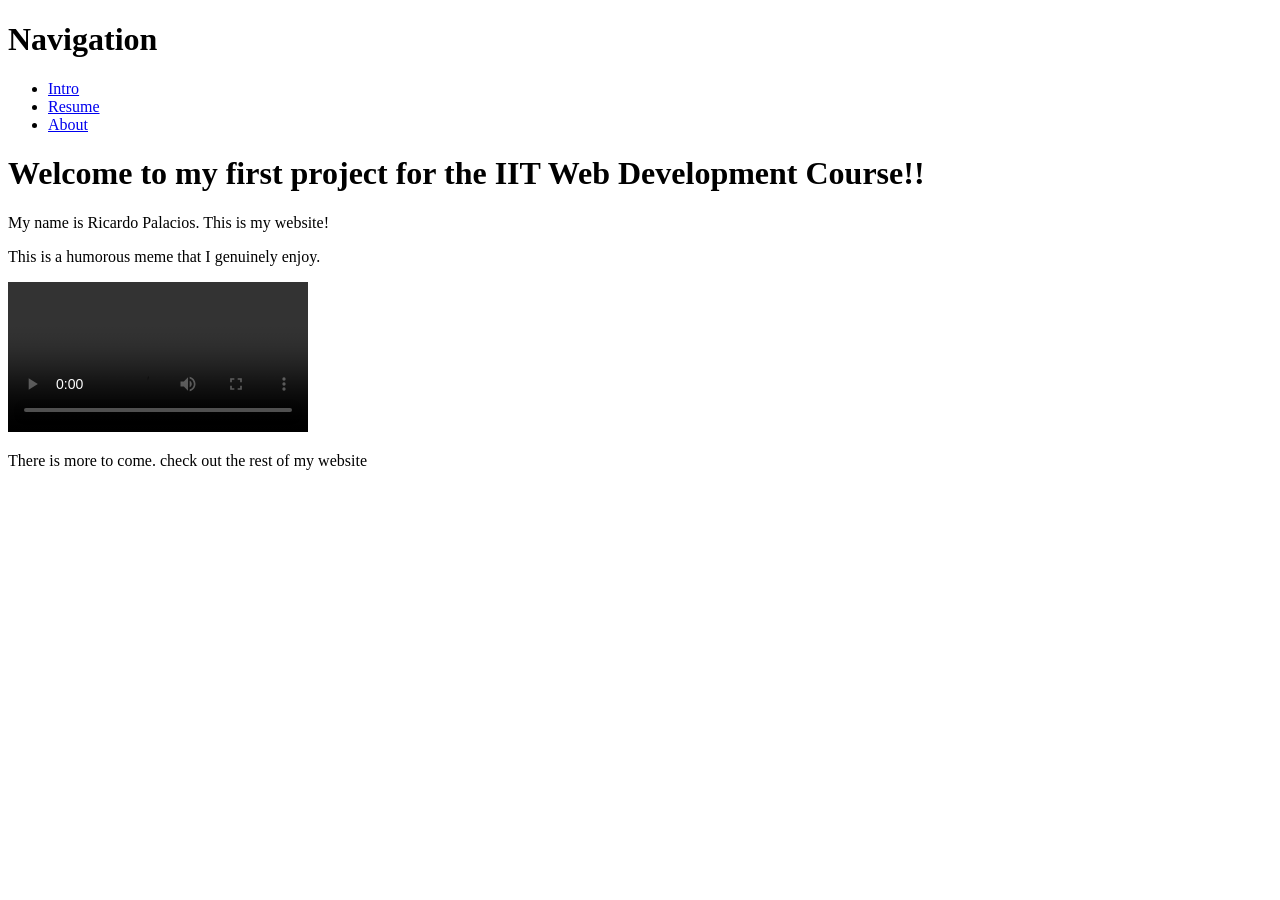
==== index.html @ d2f70c05 "yes" ====
<!DOCTYPE html>
<html lang="en">
  <head>
    <meta charset="UTF-8">
    <title>project 1: Main Page</title>
  </head>
  
  <body>
    <h1>Navigation</h1>
	<ul>
	  <li><a href="index.html">Intro</a></li>
	  <li><a href="Resume.html">Resume</a></li>
	  <li><a href="About.html">About</a></li>
	</ul>
	<div id="words">
	<header id="header">
	  <h1>Welcome to my first project for the IIT Web Development Course!!</h1>
	</header>
	</div>
	<div id="introduction">
	  <p> My name is Ricardo Palacios. This is my website!</p>
	  <div>
	  </div>
	  <p>This is a humorous meme that I genuinely enjoy.</p>
	  
	  
	  <div id="main">
		<video controls>
			<source src="videos/video-www_instagram_com-16312228482801.mp4" type="video/mp4">
		</video>
	  </div>
		
	  <div>
	    <p>There is more to come. check out the rest of my website</p>
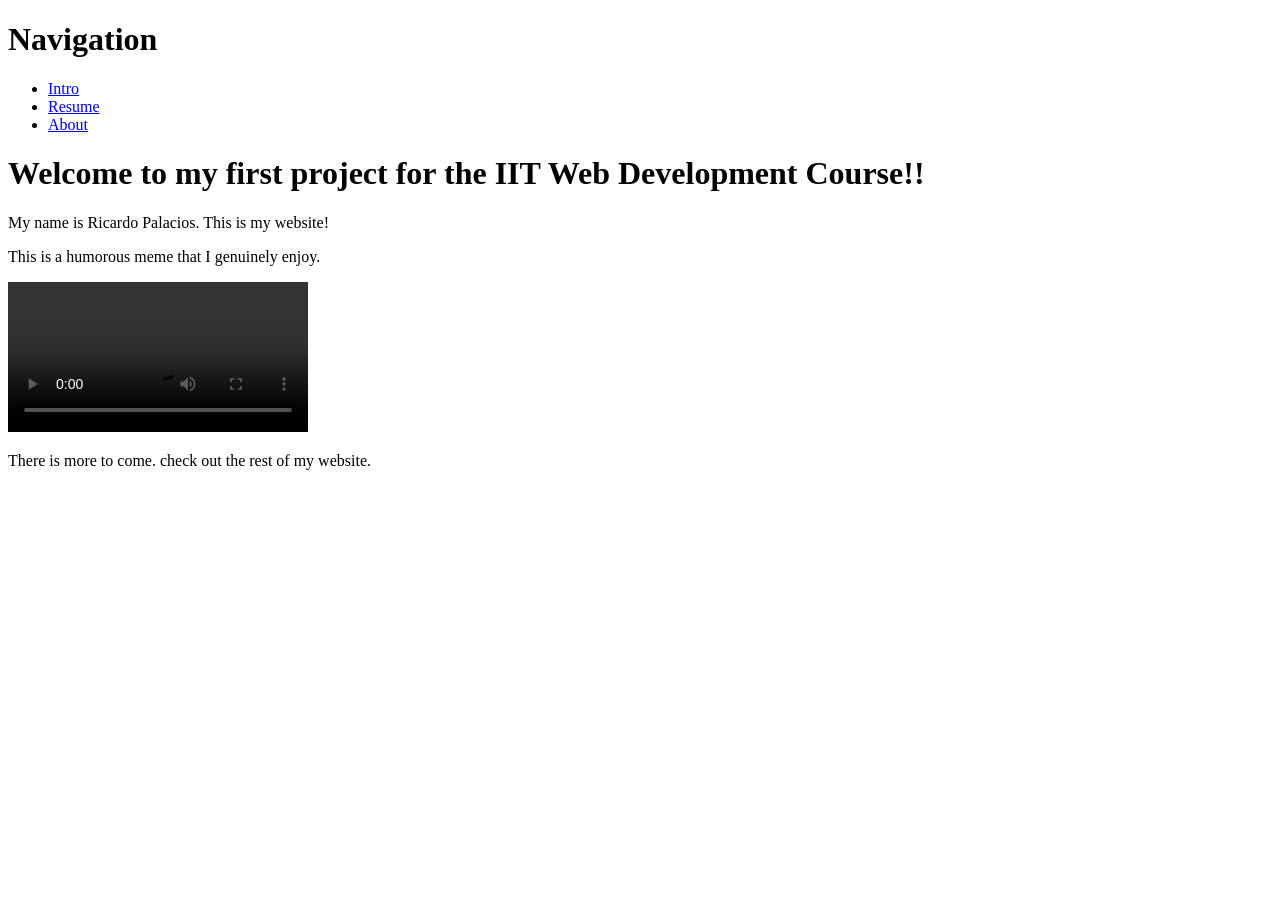
==== commit 0601c8e1: "some images to my About_Me page" ====
--- a/index.html
+++ b/index.html
@@ -31,4 +31,4 @@
 	  </div>
 		
 	  <div>
-	    <p>There is more to come. check out the rest of my website</p>+	    <p>There is more to come. check out the rest of my website.</p>
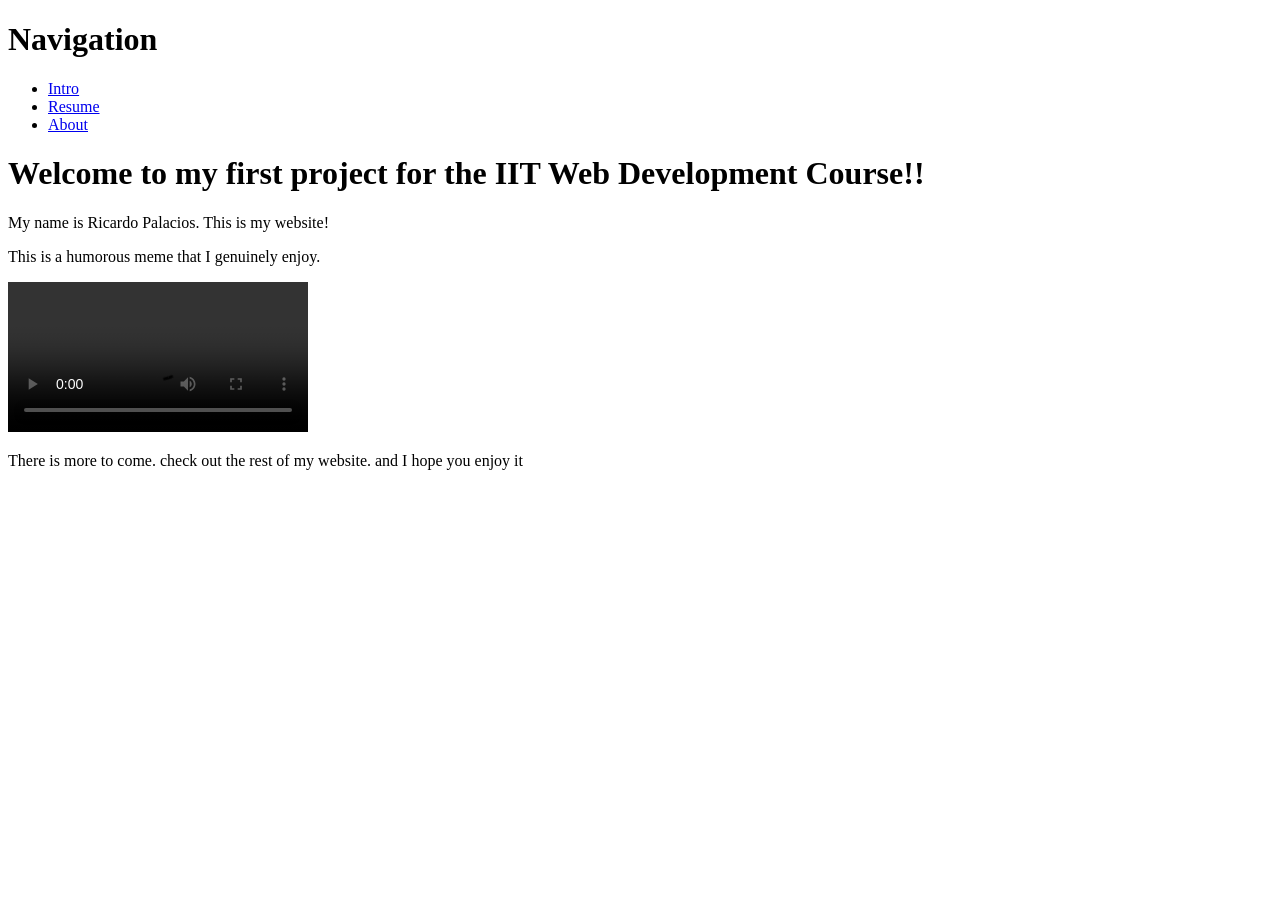
==== commit f41b6185: "nevermind" ====
--- a/index.html
+++ b/index.html
@@ -17,7 +17,6 @@
 	  <h1>Welcome to my first project for the IIT Web Development Course!!</h1>
 	</header>
 	</div>
-	<div id="introduction">
 	  <p> My name is Ricardo Palacios. This is my website!</p>
 	  <div>
 	  </div>
@@ -30,5 +29,7 @@
 		</video>
 	  </div>
 		
-	  <div>
-	    <p>There is more to come. check out the rest of my website.</p>+	    <p>There is more to come. check out the rest of my website. and I hope you enjoy it</p>
+		
+	</body>
+	</html>
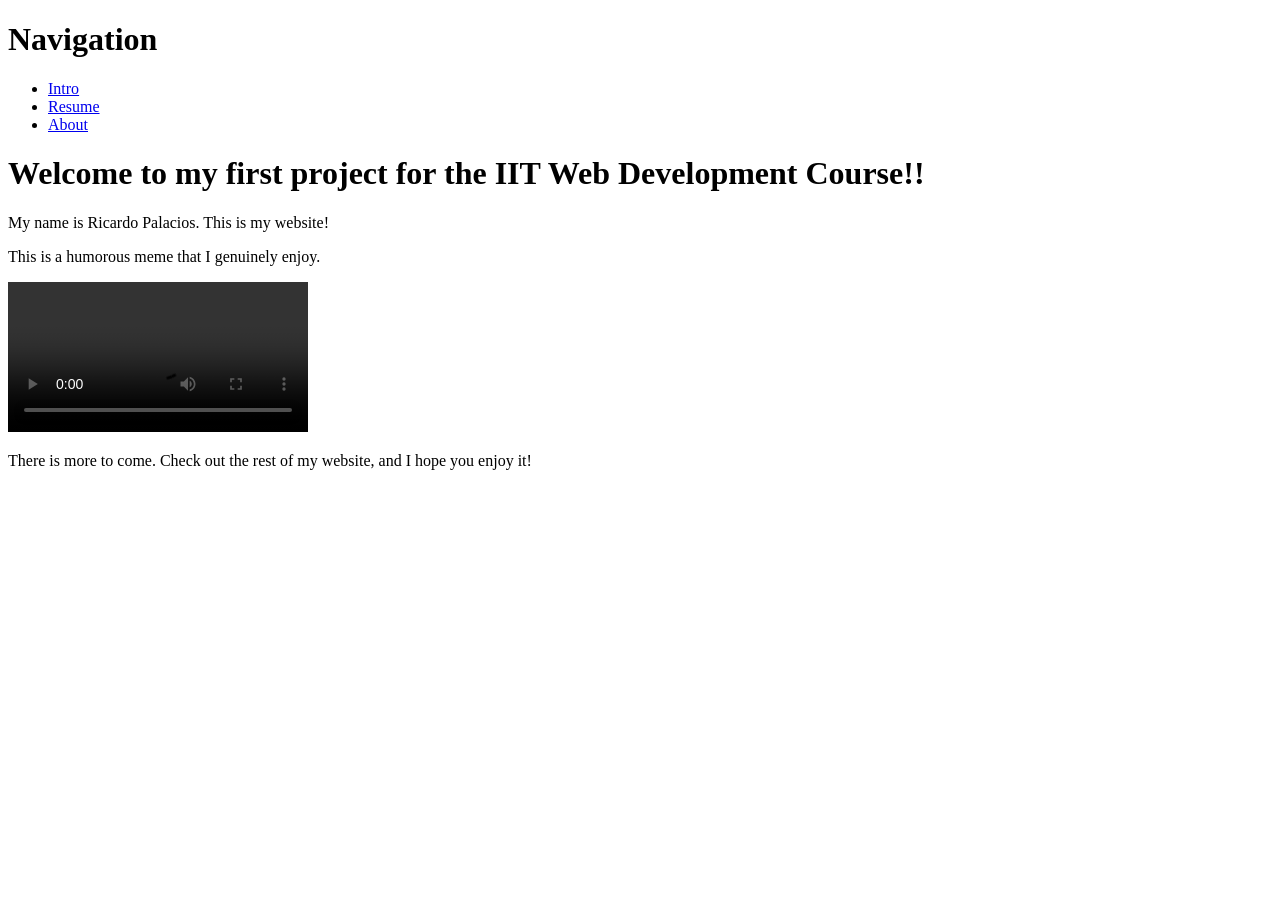
==== commit b1c9b11f: "FINAL" ====
--- a/index.html
+++ b/index.html
@@ -2,34 +2,34 @@
 <html lang="en">
   <head>
     <meta charset="UTF-8">
-    <title>project 1: Main Page</title>
+    <title>Project 1: Main Page</title>
   </head>
   
   <body>
     <h1>Navigation</h1>
-	<ul>
-	  <li><a href="index.html">Intro</a></li>
-	  <li><a href="Resume.html">Resume</a></li>
-	  <li><a href="About.html">About</a></li>
-	</ul>
-	<div id="words">
-	<header id="header">
-	  <h1>Welcome to my first project for the IIT Web Development Course!!</h1>
-	</header>
-	</div>
-	  <p> My name is Ricardo Palacios. This is my website!</p>
-	  <div>
-	  </div>
-	  <p>This is a humorous meme that I genuinely enjoy.</p>
-	  
-	  
-	  <div id="main">
-		<video controls>
-			<source src="videos/video-www_instagram_com-16312228482801.mp4" type="video/mp4">
-		</video>
-	  </div>
-		
-	    <p>There is more to come. check out the rest of my website. and I hope you enjoy it</p>
-		
-	</body>
-	</html>+    <ul>
+      <li><a href="index.html">Intro</a></li>
+      <li><a href="Resume.html">Resume</a></li>
+      <li><a href="About.html">About</a></li>
+    </ul>
+
+    <div id="words">
+      <header id="header">
+        <h1>Welcome to my first project for the IIT Web Development Course!!</h1>
+      </header>
+    </div>
+
+    <p>My name is Ricardo Palacios. This is my website!</p>
+
+    <p>This is a humorous meme that I genuinely enjoy.</p>
+    
+    <div id="main">
+      <video controls>
+        <source src="videos/video-www_instagram_com-16312228482801.mp4" type="video/mp4">
+      </video>
+    </div>
+
+    <p>There is more to come. Check out the rest of my website, and I hope you enjoy it!</p>
+    
+  </body>
+</html>
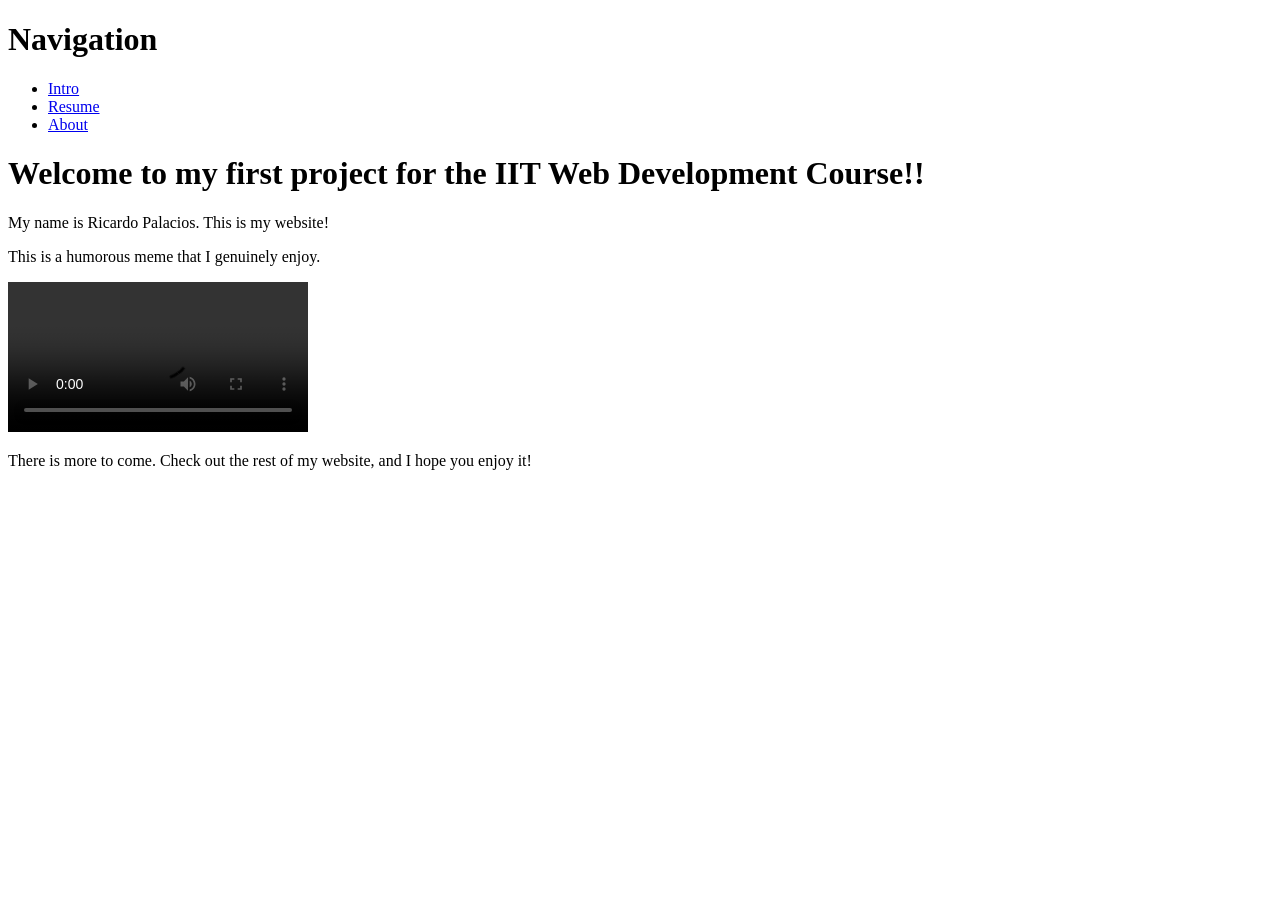
==== commit 60f65d98: "final turn-in" ====
--- a/index.html
+++ b/index.html
@@ -1,7 +1,7 @@
 <!DOCTYPE html>
 <html lang="en">
   <head>
-    <meta charset="UTF-8">
+    <meta charset="utf-8">
     <title>Project 1: Main Page</title>
   </head>
   
@@ -25,7 +25,7 @@
     
     <div id="main">
       <video controls>
-        <source src="videos/video-www_instagram_com-16312228482801.mp4" type="video/mp4">
+        <source src="media/video-www_instagram_com-16312228482801.mp4" type="video/mp4">
       </video>
     </div>
 
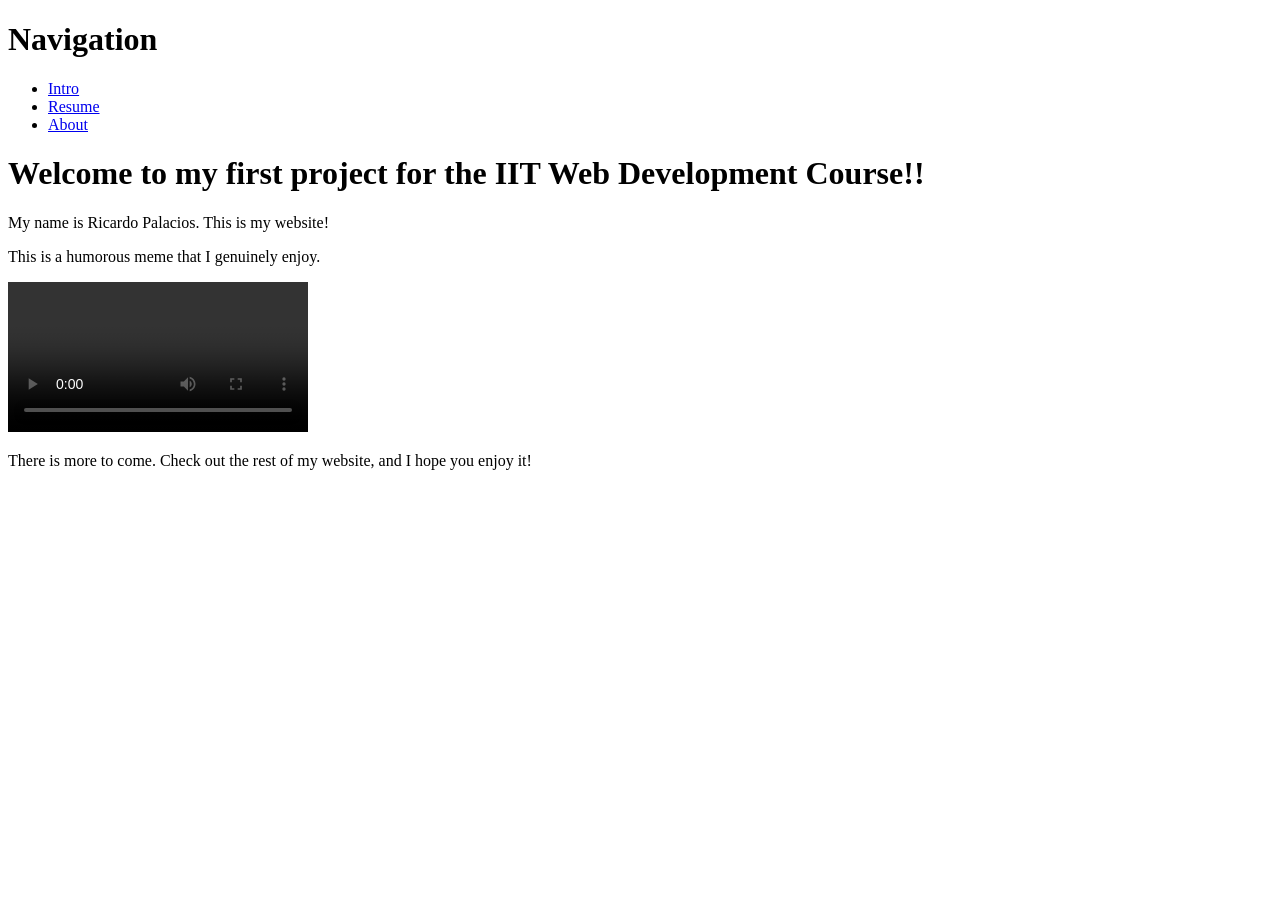
==== commit c0a029c0: "Update index.html styled main page" ====
--- a/index.html
+++ b/index.html
@@ -3,6 +3,7 @@
   <head>
     <meta charset="utf-8">
     <title>Project 1: Main Page</title>
+    <link rel="stylesheet" href="styles.css">
   </head>
   
   <body>
@@ -32,4 +33,4 @@
     <p>There is more to come. Check out the rest of my website, and I hope you enjoy it!</p>
     
   </body>
-</html>+</html>
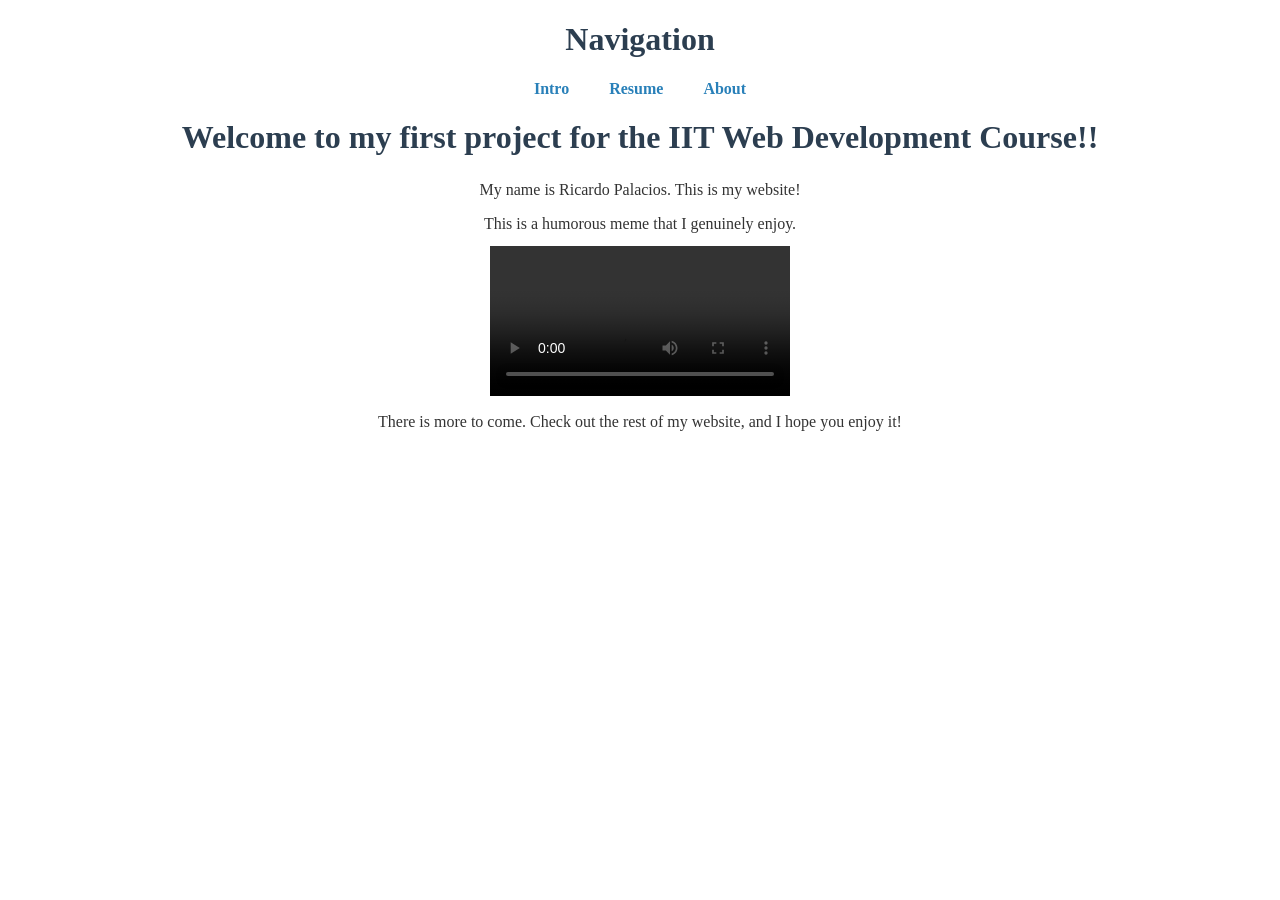
==== commit 30d8ff14: "Update index.html reset.css added" ====
--- a/index.html
+++ b/index.html
@@ -3,6 +3,7 @@
   <head>
     <meta charset="utf-8">
     <title>Project 1: Main Page</title>
+    <link rel="stylesheet" href="css/reset.css">
     <link rel="stylesheet" href="styles.css">
   </head>
   
--- a/styles.css
+++ b/styles.css
@@ -0,0 +1,58 @@
+body 
+{
+    background-color: #ffffff;
+    color: #333;
+    margin: 0;
+    padding: 0;
+    text-align: center;
+}
+
+h1 
+{
+    color: #2C3E50;
+}
+
+h2, h3 
+{
+    color: #555;
+}
+
+ul 
+{
+    list-style-type: none;
+    padding: 0;
+    display: flex;
+    justify-content: center;
+    margin: 20px 0;
+}
+
+ul li 
+{
+    margin: 0 20px;
+}
+
+a 
+{
+    text-decoration: none;
+    color: #2980B9;
+    font-weight: 700;
+}
+
+img 
+{
+    max-width: 80%;
+    height: auto;
+    margin: 15px 0;
+}
+
+video 
+{
+    max-width: 80%;
+    height: auto;
+}
+
+p 
+{
+    line-height: 1.5;
+    margin: 10px 0;
+}
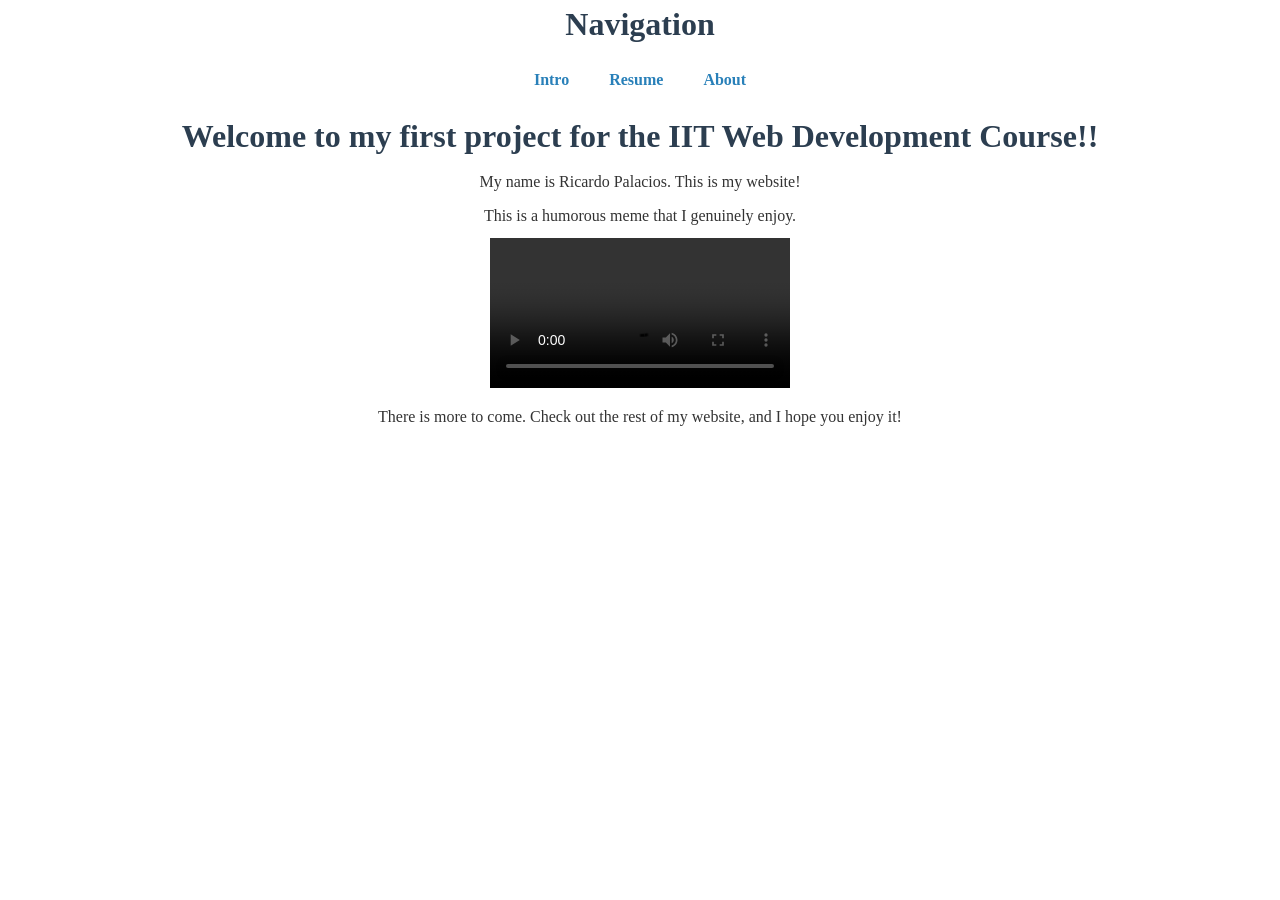
==== commit 5d5c42e8: "Update index.html fix" ====
--- a/index.html
+++ b/index.html
@@ -3,7 +3,7 @@
   <head>
     <meta charset="utf-8">
     <title>Project 1: Main Page</title>
-    <link rel="stylesheet" href="css/reset.css">
+    <link rel="stylesheet" href="reset.css">
     <link rel="stylesheet" href="styles.css">
   </head>
   
